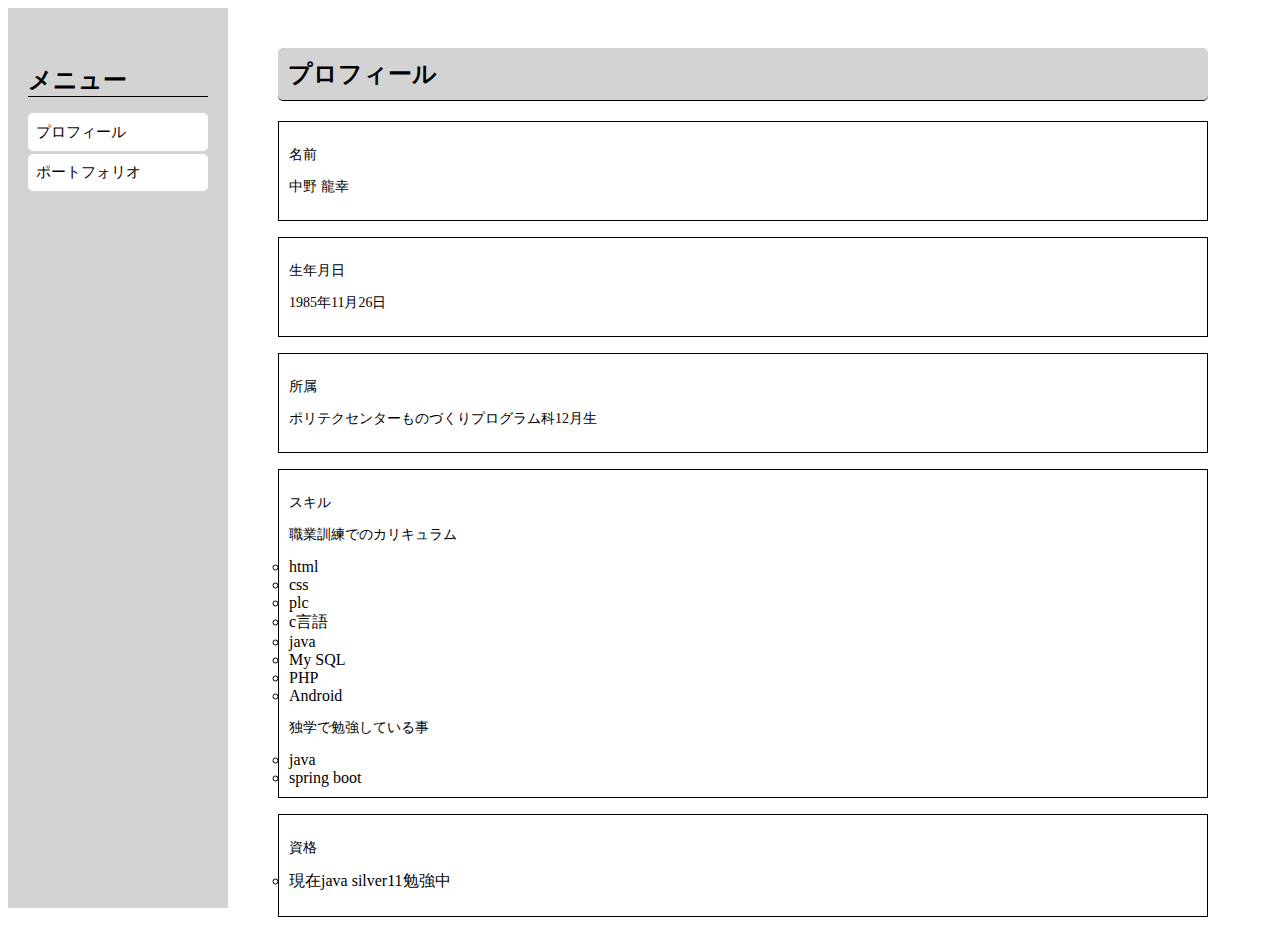
==== index.html @ 921998c7 "Update index.html" ====
<!DOCTYPE html>
<html>
<head>
  <meta charset="UTF-8">
  <link rel="stylesheet" href="html.css">
  <title>ポートフォリオ</title>
</head>
<body>
  <div id="main">
    <h1>メニュー</h1>
    <div class="menu">
      <a href = "top.html"><p class = "pro">プロフィール</p></a>
      <input id="acd-check1" class="acd-check" type="checkbox">
      <label class="pro" for="acd-check1">ポートフォリオ</label>
      <div class = "in_menu">
      <a href = "html/html.html"><p class = "link1">html</p></a>
      <a href = "html/java.html"><p class = "link1">java</p></a>
      <a href = "html/android.html"><p class = "link1">Android</p></a>
      </div>
    </div>
  </div>
    <div id = "content">
      <h2>プロフィール</h2>
      <div class = "sub">
        <p class = "sub_title">名前</p>
        <p>中野 龍幸</p>
      </div>
      <div class = "sub">
        <p class = "sub_title">生年月日</p>
        <p>1985年11月26日</p>
      </div>
      <div class = "sub">
        <p class = "sub_title">所属</p>
        <p>ポリテクセンターものづくりプログラム科12月生</p>
      </div>
      <div class = "sub">
        <p class = "sub_title">スキル</p>
        <p>職業訓練でのカリキュラム</p>
        <ui>
        <li class = "main">html</li>
        <li class = "main">css</li>
        <li class = "main">plc</li>
        <li class = "main">c言語</li>
        <li class = "main">java</li>
        <li class = "main">My SQL</li>
        <li class = "main">PHP</li>
        <li class = "main">Android</li>
        <ui>
        <p>独学で勉強している事</p>
        <ui>
        <li class = "main">java</li>
        <li class = "main">spring boot</li>
      </ui>
      </div>
      <div class = "sub">
        <p class = "sub_title">資格</p>
        <li class = "main">現在java silver11勉強中</p>
      </div>
    </div>
</body>
</html>
---- html.css ----
@import url("sanitize.css");
h1{
  font-size: 24px;
  color: black;
  border-bottom: 1px solid;
}
p{
  font-size: 14px;
}
h2{
  font-size: 24px;
  color: black;
  border-bottom: 1px solid;
  border-color: black;
  background-color: #d3d3d3;
  border-radius: 5px;
  padding: 10px;
}
#content {
  box-sizing: border-box;
    margin-left: 220px;
    padding: 20px;
    padding-left:50px;
    width:1000px;
}
#main{
  box-sizing: border-box;
  height: 100%;
  width: 220px;
  position: fixed;
  overflow: auto;
  background: #d3d3d3;
  padding: 20px;
  padding-top: 40px;
}
.menu{
  padding: 0;
  position: relative;
}
.pro{
  color: #black;
  background: white;
  margin-bottom: 3px;
  line-height:1.5;
  padding: 0.5em;
  list-style: none;
  border-radius: 5px;
  font-size: 15px;
  display: block;
}
.pro:hover{
  opacity: 0.8;
}
.sub{
  border: 1px solid black;
      margin-top:1em;
      padding: 10px;
}
.main{
  list-style: circle;
}
.acd-check{
  display: none;
}
.in_menu{
  visibility: hidden;
}
.acd-check:checked + .pro + .in_menu{
  visibility: visible;
}
.link1{
  background-color:#ffffff;
  opacity: 0.5;
  margin: 3px;
  padding: 0.5em;
  padding-left:1em;
  border-bottom: 5px;
}
.link1:hover{
  background-color: #fff;
  opacity: 0.8;
}
a{
  text-decoration: none;
  color: #000000;
}
.link{
  text-decoration-style: 1px solid;
  color: blue;
}
.img{
  border: 1px solid black;
  display: inline-block;
  padding: 2px;
}
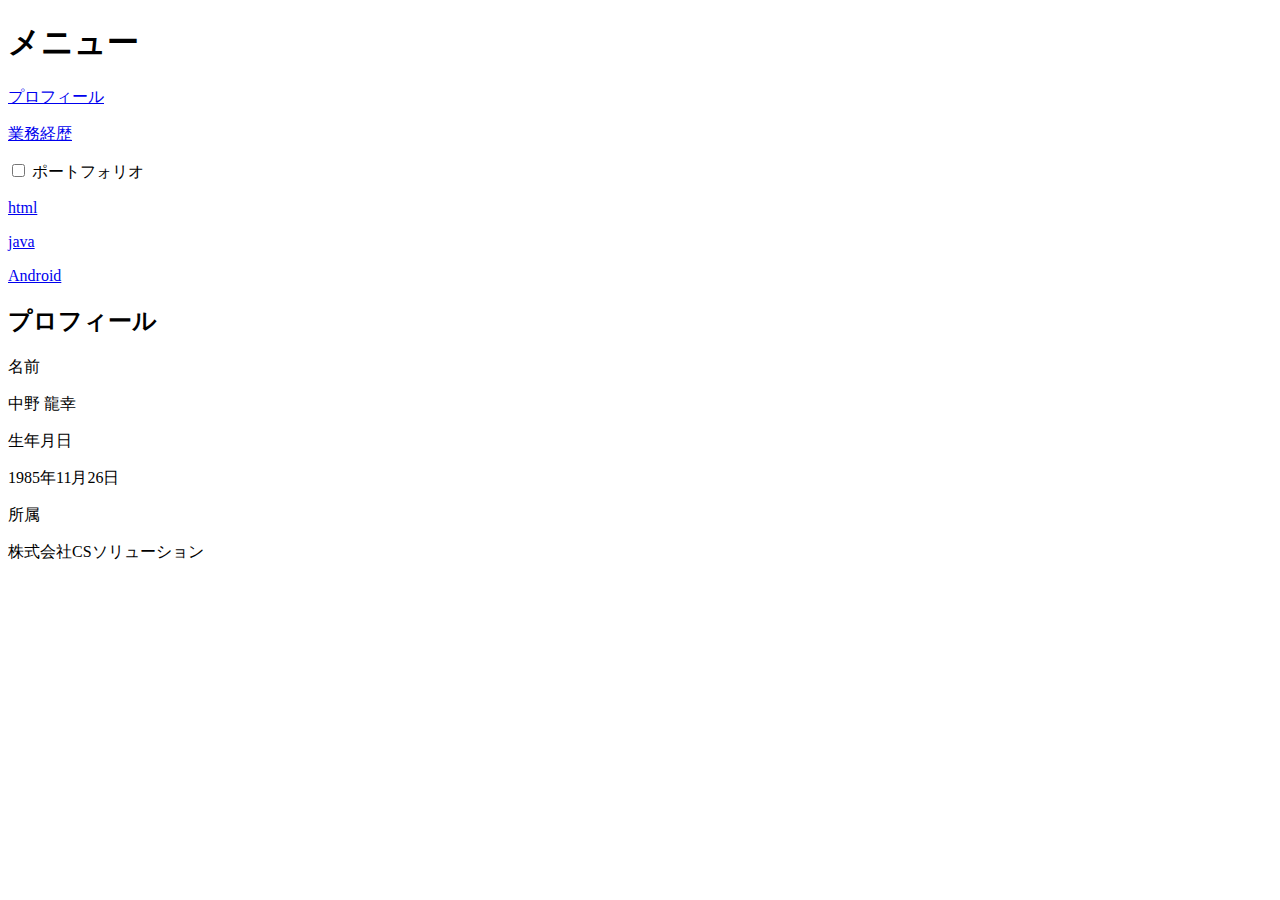
==== commit 69dab060: "Add files via upload" ====
--- a/index.html
+++ b/index.html
@@ -2,7 +2,7 @@
 <html>
 <head>
   <meta charset="UTF-8">
-  <link rel="stylesheet" href="html.css">
+  <link rel="stylesheet" href="top.css">
   <title>ポートフォリオ</title>
 </head>
 <body>
@@ -10,12 +10,13 @@
     <h1>メニュー</h1>
     <div class="menu">
       <a href = "top.html"><p class = "pro">プロフィール</p></a>
+      <a href = "history.html"><p class = "pro">業務経歴</p></a>
       <input id="acd-check1" class="acd-check" type="checkbox">
       <label class="pro" for="acd-check1">ポートフォリオ</label>
       <div class = "in_menu">
-      <a href = "html/html.html"><p class = "link1">html</p></a>
-      <a href = "html/java.html"><p class = "link1">java</p></a>
-      <a href = "html/android.html"><p class = "link1">Android</p></a>
+      <a href = "html.html"><p class = "link1">html</p></a>
+      <a href = "java.html"><p class = "link1">java</p></a>
+      <a href = "android.html"><p class = "link1">Android</p></a>
       </div>
     </div>
   </div>
@@ -31,30 +32,7 @@
       </div>
       <div class = "sub">
         <p class = "sub_title">所属</p>
-        <p>ポリテクセンターものづくりプログラム科12月生</p>
-      </div>
-      <div class = "sub">
-        <p class = "sub_title">スキル</p>
-        <p>職業訓練でのカリキュラム</p>
-        <ui>
-        <li class = "main">html</li>
-        <li class = "main">css</li>
-        <li class = "main">plc</li>
-        <li class = "main">c言語</li>
-        <li class = "main">java</li>
-        <li class = "main">My SQL</li>
-        <li class = "main">PHP</li>
-        <li class = "main">Android</li>
-        <ui>
-        <p>独学で勉強している事</p>
-        <ui>
-        <li class = "main">java</li>
-        <li class = "main">spring boot</li>
-      </ui>
-      </div>
-      <div class = "sub">
-        <p class = "sub_title">資格</p>
-        <li class = "main">現在java silver11勉強中</p>
+        <p>株式会社CSソリューション</p>
       </div>
     </div>
 </body>
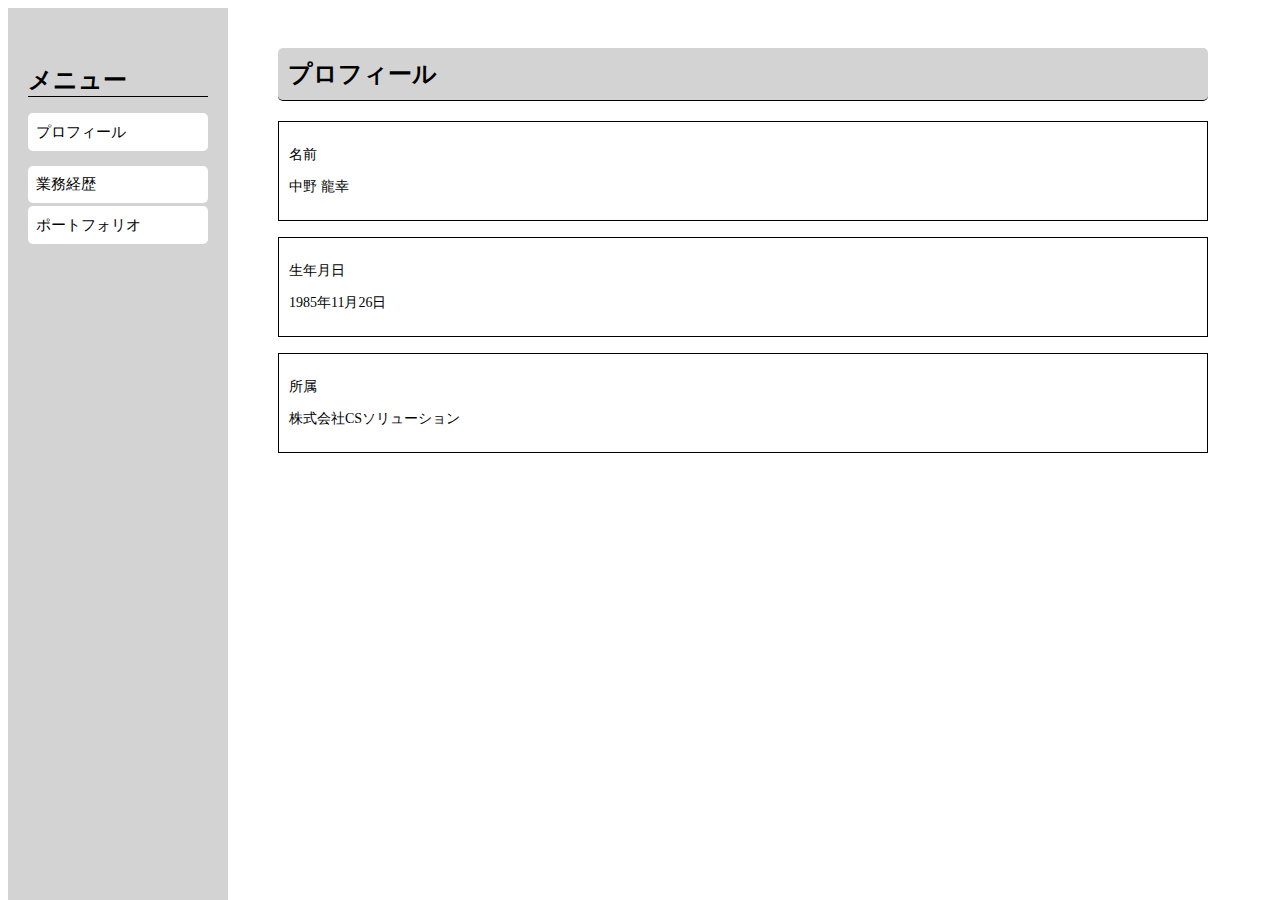
==== commit 8828e294: "Update index.html" ====
--- a/index.html
+++ b/index.html
@@ -2,21 +2,21 @@
 <html>
 <head>
   <meta charset="UTF-8">
-  <link rel="stylesheet" href="top.css">
+  <link rel="stylesheet" href="html.css">
   <title>ポートフォリオ</title>
 </head>
 <body>
   <div id="main">
     <h1>メニュー</h1>
     <div class="menu">
-      <a href = "top.html"><p class = "pro">プロフィール</p></a>
-      <a href = "history.html"><p class = "pro">業務経歴</p></a>
+      <a href = "html/top.html"><p class = "pro">プロフィール</p></a>
+      <a href = "html/history.html"><p class = "pro">業務経歴</p></a>
       <input id="acd-check1" class="acd-check" type="checkbox">
       <label class="pro" for="acd-check1">ポートフォリオ</label>
       <div class = "in_menu">
-      <a href = "html.html"><p class = "link1">html</p></a>
-      <a href = "java.html"><p class = "link1">java</p></a>
-      <a href = "android.html"><p class = "link1">Android</p></a>
+      <a href = "html/html.html"><p class = "link1">html</p></a>
+      <a href = "html/java.html"><p class = "link1">java</p></a>
+      <a href = "htmlandroid.html"><p class = "link1">Android</p></a>
       </div>
     </div>
   </div>
--- a/html.css
+++ b/html.css
@@ -0,0 +1,95 @@
+@import url("sanitize.css");
+h1{
+  font-size: 24px;
+  color: black;
+  border-bottom: 1px solid;
+}
+p{
+  font-size: 14px;
+}
+h2{
+  font-size: 24px;
+  color: black;
+  border-bottom: 1px solid;
+  border-color: black;
+  background-color: #d3d3d3;
+  border-radius: 5px;
+  padding: 10px;
+}
+#content {
+  box-sizing: border-box;
+    margin-left: 220px;
+    padding: 20px;
+    padding-left:50px;
+    width:1000px;
+}
+#main{
+  box-sizing: border-box;
+  height: 100%;
+  width: 220px;
+  position: fixed;
+  overflow: auto;
+  background: #d3d3d3;
+  padding: 20px;
+  padding-top: 40px;
+}
+.menu{
+  padding: 0;
+  position: relative;
+}
+.pro{
+  color: #black;
+  background: white;
+  margin-bottom: 3px;
+  line-height:1.5;
+  padding: 0.5em;
+  list-style: none;
+  border-radius: 5px;
+  font-size: 15px;
+  display: block;
+}
+.pro:hover{
+  opacity: 0.8;
+}
+.sub{
+  border: 1px solid black;
+      margin-top:1em;
+      padding: 10px;
+}
+.main{
+  list-style: circle;
+}
+.acd-check{
+  display: none;
+}
+.in_menu{
+  visibility: hidden;
+}
+.acd-check:checked + .pro + .in_menu{
+  visibility: visible;
+}
+.link1{
+  background-color:#ffffff;
+  opacity: 0.5;
+  margin: 3px;
+  padding: 0.5em;
+  padding-left:1em;
+  border-bottom: 5px;
+}
+.link1:hover{
+  background-color: #fff;
+  opacity: 0.8;
+}
+a{
+  text-decoration: none;
+  color: #000000;
+}
+.link{
+  text-decoration-style: 1px solid;
+  color: blue;
+}
+.img{
+  border: 1px solid black;
+  display: inline-block;
+  padding: 2px;
+}
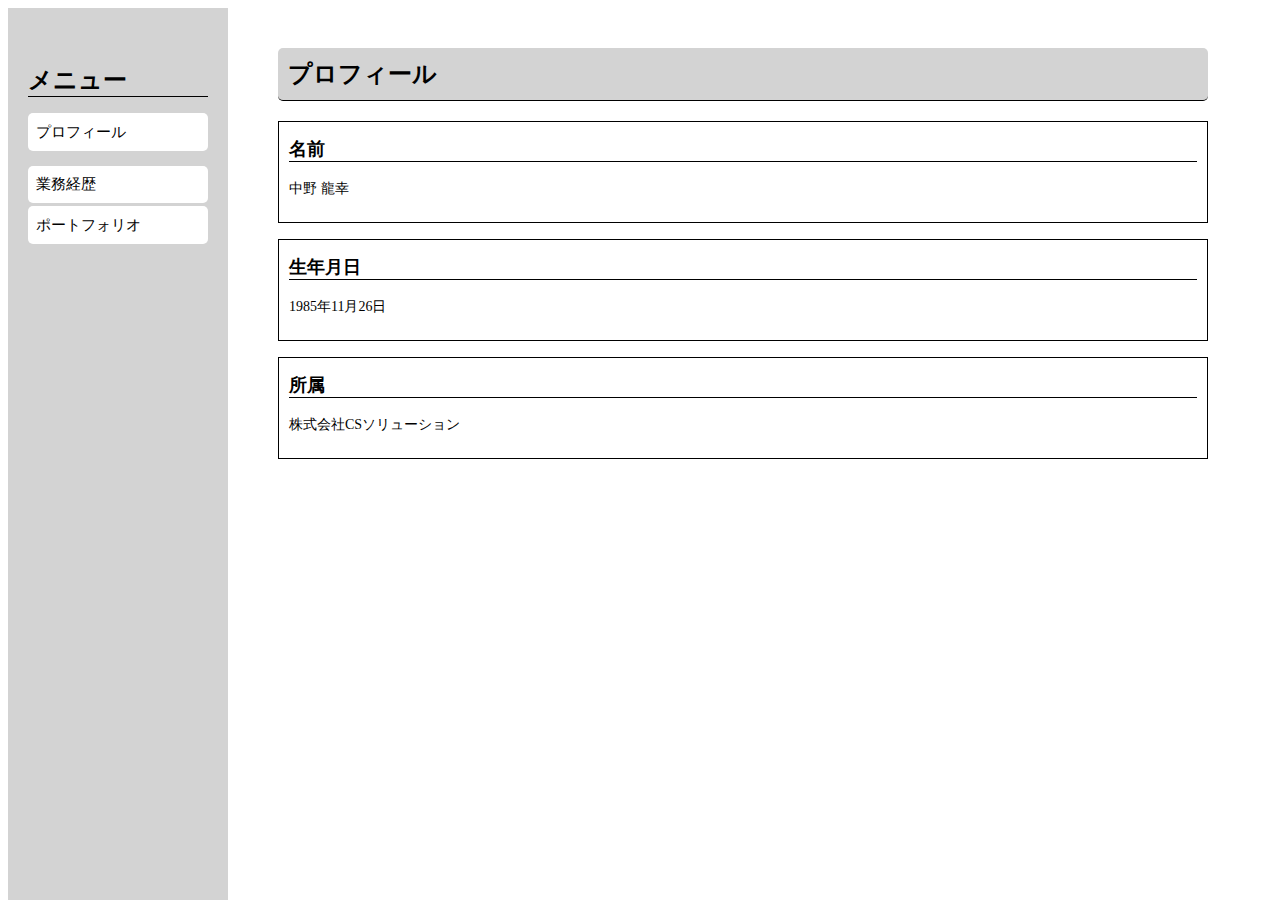
==== commit 20c89c47: "Update index.html" ====
--- a/index.html
+++ b/index.html
@@ -2,7 +2,7 @@
 <html>
 <head>
   <meta charset="UTF-8">
-  <link rel="stylesheet" href="html.css">
+  <link rel="stylesheet" href="html/top.css">
   <title>ポートフォリオ</title>
 </head>
 <body>
--- a/html/top.css
+++ b/html/top.css
@@ -0,0 +1,108 @@
+h1{
+  font-size: 24px;
+  color: black;
+  border-bottom: 1px solid;
+}
+p{
+  font-size: 14px;
+}
+h2{
+  font-size: 24px;
+  color: black;
+  border-bottom: 1px solid;
+  border-color: black;
+  background-color: #d3d3d3;
+  border-radius: 5px;
+  padding: 10px;
+}
+#content {
+  box-sizing: border-box;
+  margin-left: 220px;
+  padding: 20px;
+  padding-left:50px;
+  width:1000px;
+  
+}
+#main{
+  box-sizing: border-box;
+  height: 100%;
+  width: 220px;
+  position: fixed;
+  overflow: auto;
+  background: #d3d3d3;
+  padding: 20px;
+  padding-top: 40px;
+}
+.menu{
+  padding: 0;
+  position: relative;
+}
+.pro{
+  color: #black;
+  background: white;
+  margin-bottom: 3px;
+  line-height:1.5;
+  padding: 0.5em;
+  list-style: none;
+  border-radius: 5px;
+  font-size: 15px;
+  display: block;
+}
+.pro:hover{
+  opacity: 0.8;
+}
+.sub{
+  border: 1px solid black;
+  margin-top:1em;
+  padding: 10px;
+}
+.main{
+  list-style: circle;
+}
+.sub_title{
+  border-bottom: 1px solid;
+  font-size: 18px;
+  font-weight: bold;
+  margin-top: 5px;
+}
+.acd-check{
+  display: none;
+}
+.in_menu{
+  visibility: hidden;
+}
+.acd-check:checked + .pro + .in_menu{
+  visibility: visible;
+}
+.link1{
+  background-color:#ffffff;
+  opacity: 0.5;
+  margin: 3px;
+  padding: 0.5em;
+  padding-left:1em;
+  border-bottom: 5px;
+}
+.link1:hover{
+  background-color: #fff;
+  opacity: 0.8;
+}
+a{
+  text-decoration: none;
+  color: #000000;
+}
+.link{
+  text-decoration-style: 1px solid;
+  color: blue;
+}
+.img{
+  border: 1px solid #4ea7ff;;
+  display: inline-block;
+  padding: 2px;
+}
+.table{
+  width: 400px;
+}
+a{
+    text-decoration: none;
+    color: #000000;
+}
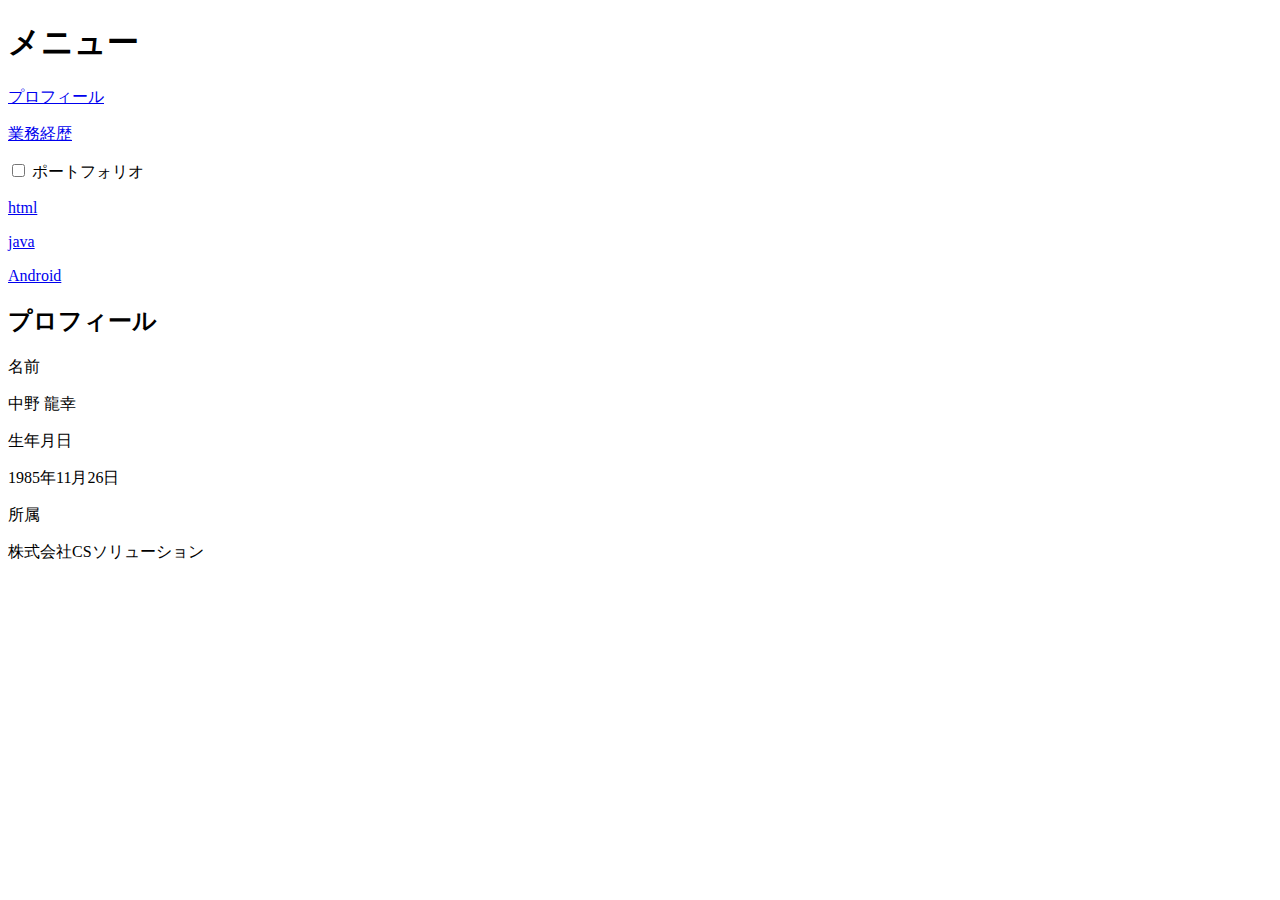
==== commit bb7e5882: "Add files via upload" ====
--- a/index.html
+++ b/index.html
@@ -2,21 +2,21 @@
 <html>
 <head>
   <meta charset="UTF-8">
-  <link rel="stylesheet" href="html/top.css">
+  <link rel="stylesheet" href="top.css">
   <title>ポートフォリオ</title>
 </head>
 <body>
   <div id="main">
     <h1>メニュー</h1>
     <div class="menu">
-      <a href = "html/top.html"><p class = "pro">プロフィール</p></a>
-      <a href = "html/history.html"><p class = "pro">業務経歴</p></a>
+      <a href = "top.html"><p class = "pro">プロフィール</p></a>
+      <a href = "history.html"><p class = "pro">業務経歴</p></a>
       <input id="acd-check1" class="acd-check" type="checkbox">
       <label class="pro" for="acd-check1">ポートフォリオ</label>
       <div class = "in_menu">
-      <a href = "html/html.html"><p class = "link1">html</p></a>
-      <a href = "html/java.html"><p class = "link1">java</p></a>
-      <a href = "htmlandroid.html"><p class = "link1">Android</p></a>
+      <a href = "html.html"><p class = "link1">html</p></a>
+      <a href = "java.html"><p class = "link1">java</p></a>
+      <a href = "android.html"><p class = "link1">Android</p></a>
       </div>
     </div>
   </div>
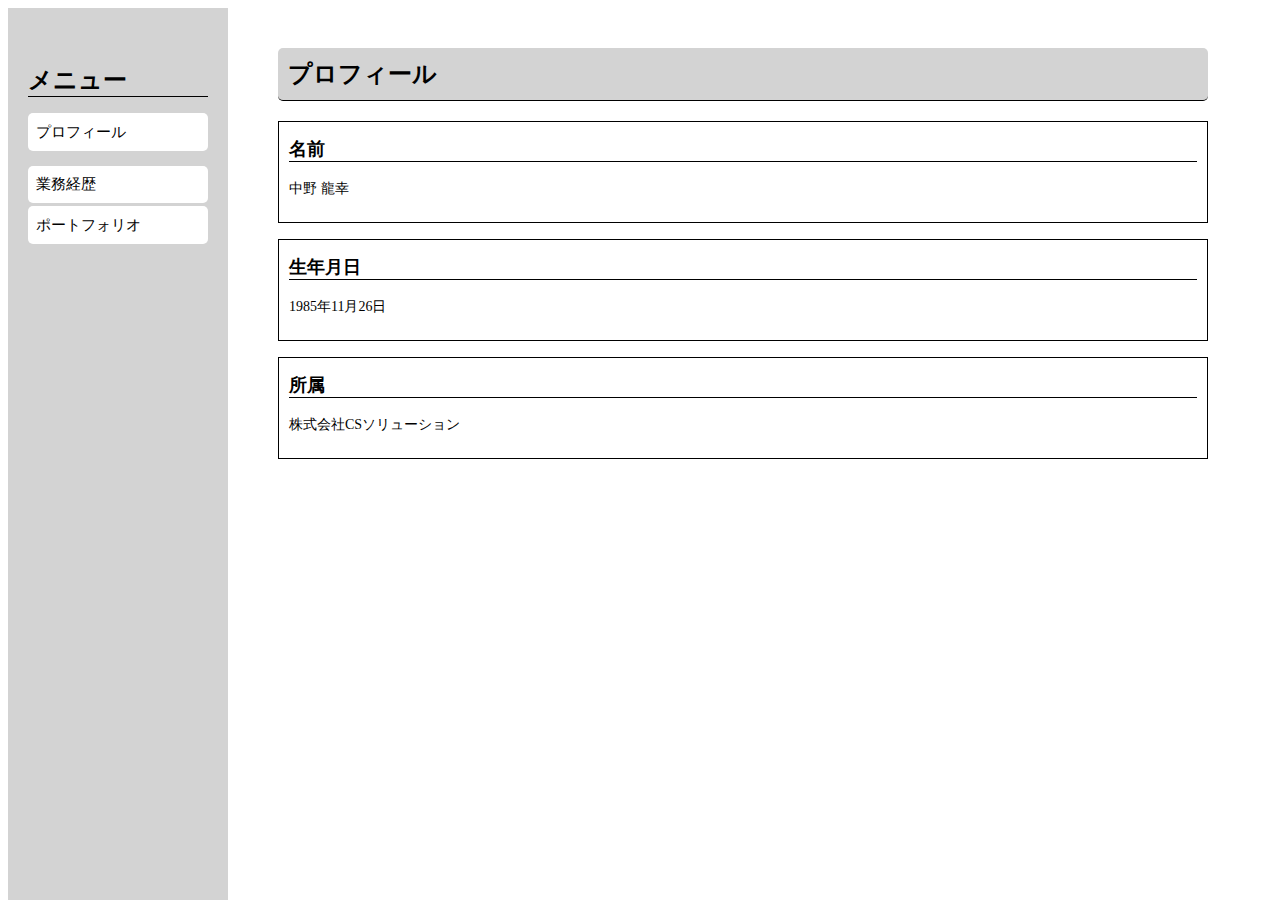
==== commit fc28cbad: "Update index.html" ====
--- a/index.html
+++ b/index.html
@@ -2,21 +2,21 @@
 <html>
 <head>
   <meta charset="UTF-8">
-  <link rel="stylesheet" href="top.css">
+  <link rel="stylesheet" href="html/top.css">
   <title>ポートフォリオ</title>
 </head>
 <body>
   <div id="main">
     <h1>メニュー</h1>
     <div class="menu">
-      <a href = "top.html"><p class = "pro">プロフィール</p></a>
-      <a href = "history.html"><p class = "pro">業務経歴</p></a>
+      <a href = "html/top.html"><p class = "pro">プロフィール</p></a>
+      <a href = "html/history.html"><p class = "pro">業務経歴</p></a>
       <input id="acd-check1" class="acd-check" type="checkbox">
       <label class="pro" for="acd-check1">ポートフォリオ</label>
       <div class = "in_menu">
-      <a href = "html.html"><p class = "link1">html</p></a>
-      <a href = "java.html"><p class = "link1">java</p></a>
-      <a href = "android.html"><p class = "link1">Android</p></a>
+      <a href = "html/html.html"><p class = "link1">html</p></a>
+      <a href = "html/java.html"><p class = "link1">java</p></a>
+      <a href = "html/android.html"><p class = "link1">Android</p></a>
       </div>
     </div>
   </div>
--- a/html/top.css
+++ b/html/top.css
@@ -0,0 +1,108 @@
+h1{
+  font-size: 24px;
+  color: black;
+  border-bottom: 1px solid;
+}
+p{
+  font-size: 14px;
+}
+h2{
+  font-size: 24px;
+  color: black;
+  border-bottom: 1px solid;
+  border-color: black;
+  background-color: #d3d3d3;
+  border-radius: 5px;
+  padding: 10px;
+}
+#content {
+  box-sizing: border-box;
+  margin-left: 220px;
+  padding: 20px;
+  padding-left:50px;
+  width:1000px;
+  
+}
+#main{
+  box-sizing: border-box;
+  height: 100%;
+  width: 220px;
+  position: fixed;
+  overflow: auto;
+  background: #d3d3d3;
+  padding: 20px;
+  padding-top: 40px;
+}
+.menu{
+  padding: 0;
+  position: relative;
+}
+.pro{
+  color: #black;
+  background: white;
+  margin-bottom: 3px;
+  line-height:1.5;
+  padding: 0.5em;
+  list-style: none;
+  border-radius: 5px;
+  font-size: 15px;
+  display: block;
+}
+.pro:hover{
+  opacity: 0.8;
+}
+.sub{
+  border: 1px solid black;
+  margin-top:1em;
+  padding: 10px;
+}
+.main{
+  list-style: circle;
+}
+.sub_title{
+  border-bottom: 1px solid;
+  font-size: 18px;
+  font-weight: bold;
+  margin-top: 5px;
+}
+.acd-check{
+  display: none;
+}
+.in_menu{
+  visibility: hidden;
+}
+.acd-check:checked + .pro + .in_menu{
+  visibility: visible;
+}
+.link1{
+  background-color:#ffffff;
+  opacity: 0.5;
+  margin: 3px;
+  padding: 0.5em;
+  padding-left:1em;
+  border-bottom: 5px;
+}
+.link1:hover{
+  background-color: #fff;
+  opacity: 0.8;
+}
+a{
+  text-decoration: none;
+  color: #000000;
+}
+.link{
+  text-decoration-style: 1px solid;
+  color: blue;
+}
+.img{
+  border: 1px solid #4ea7ff;;
+  display: inline-block;
+  padding: 2px;
+}
+.table{
+  width: 400px;
+}
+a{
+    text-decoration: none;
+    color: #000000;
+}
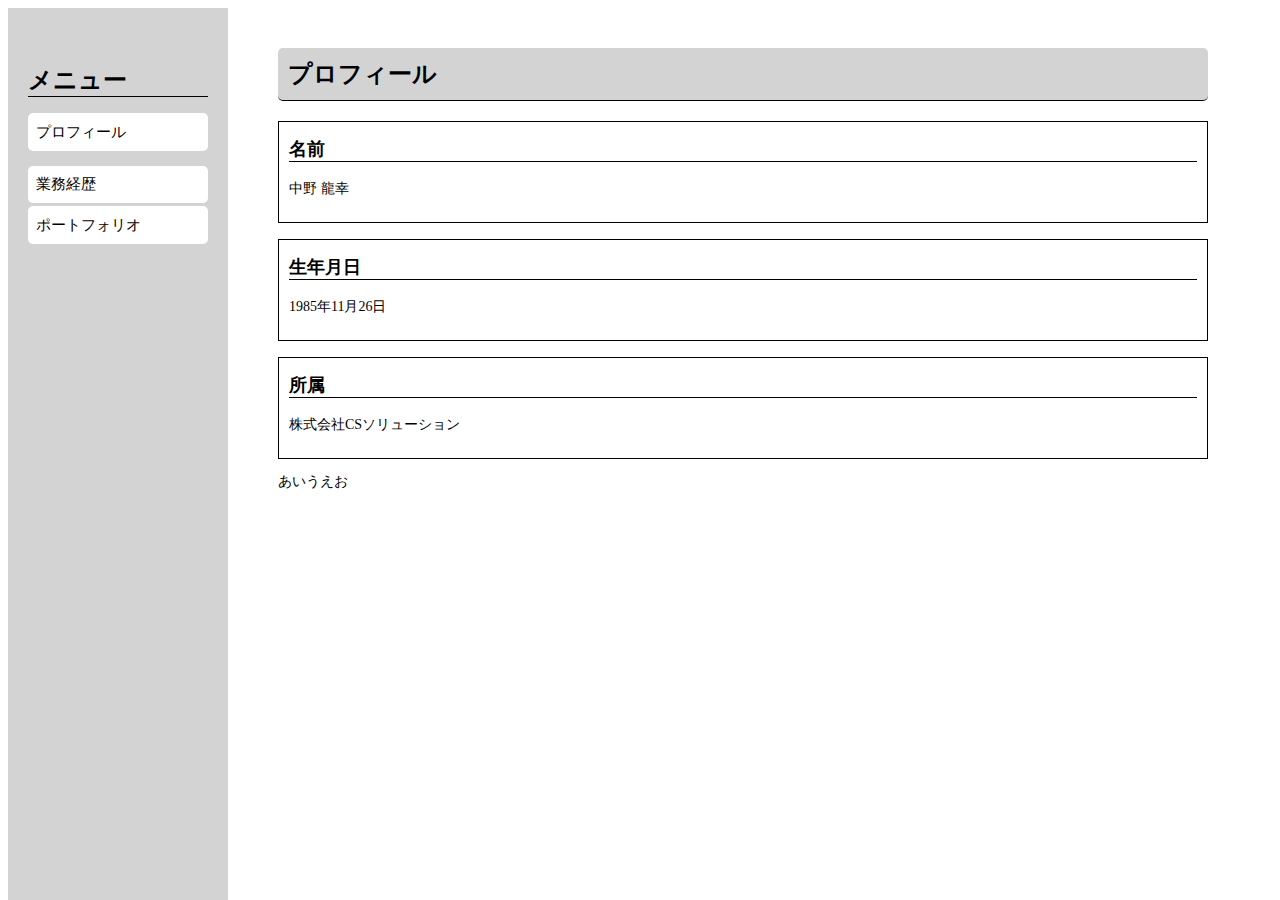
==== commit 9e975002: "gittest" ====
--- a/index.html
+++ b/index.html
@@ -34,6 +34,9 @@
         <p class = "sub_title">所属</p>
         <p>株式会社CSソリューション</p>
       </div>
+      <div>
+        <p>あいうえお</p>
+      </div>
     </div>
 </body>
 </html>
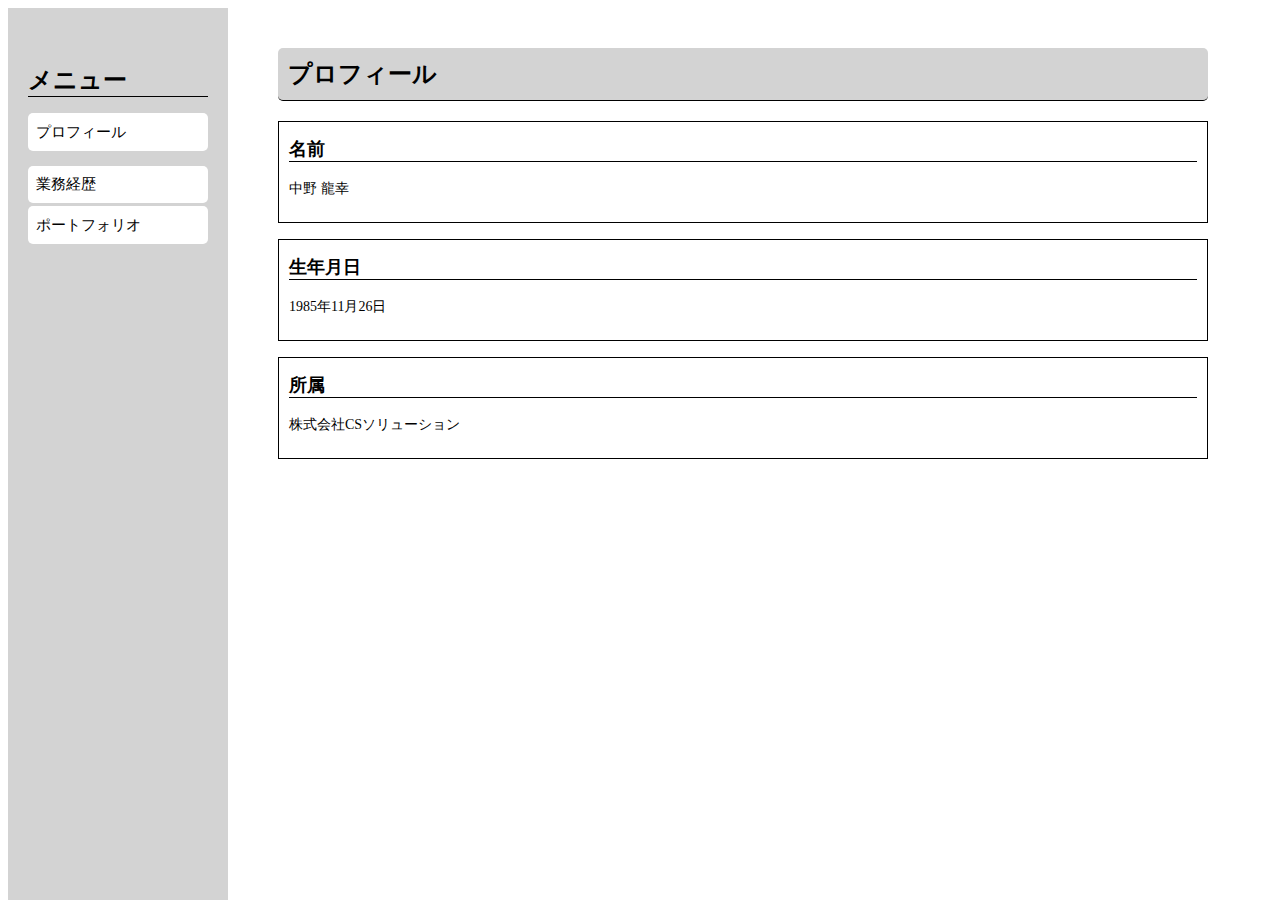
==== commit 4800a1c8: "テストコミット" ====
--- a/index.html
+++ b/index.html
@@ -34,9 +34,6 @@
         <p class = "sub_title">所属</p>
         <p>株式会社CSソリューション</p>
       </div>
-      <div>
-        <p>あいうえお</p>
-      </div>
     </div>
 </body>
 </html>
